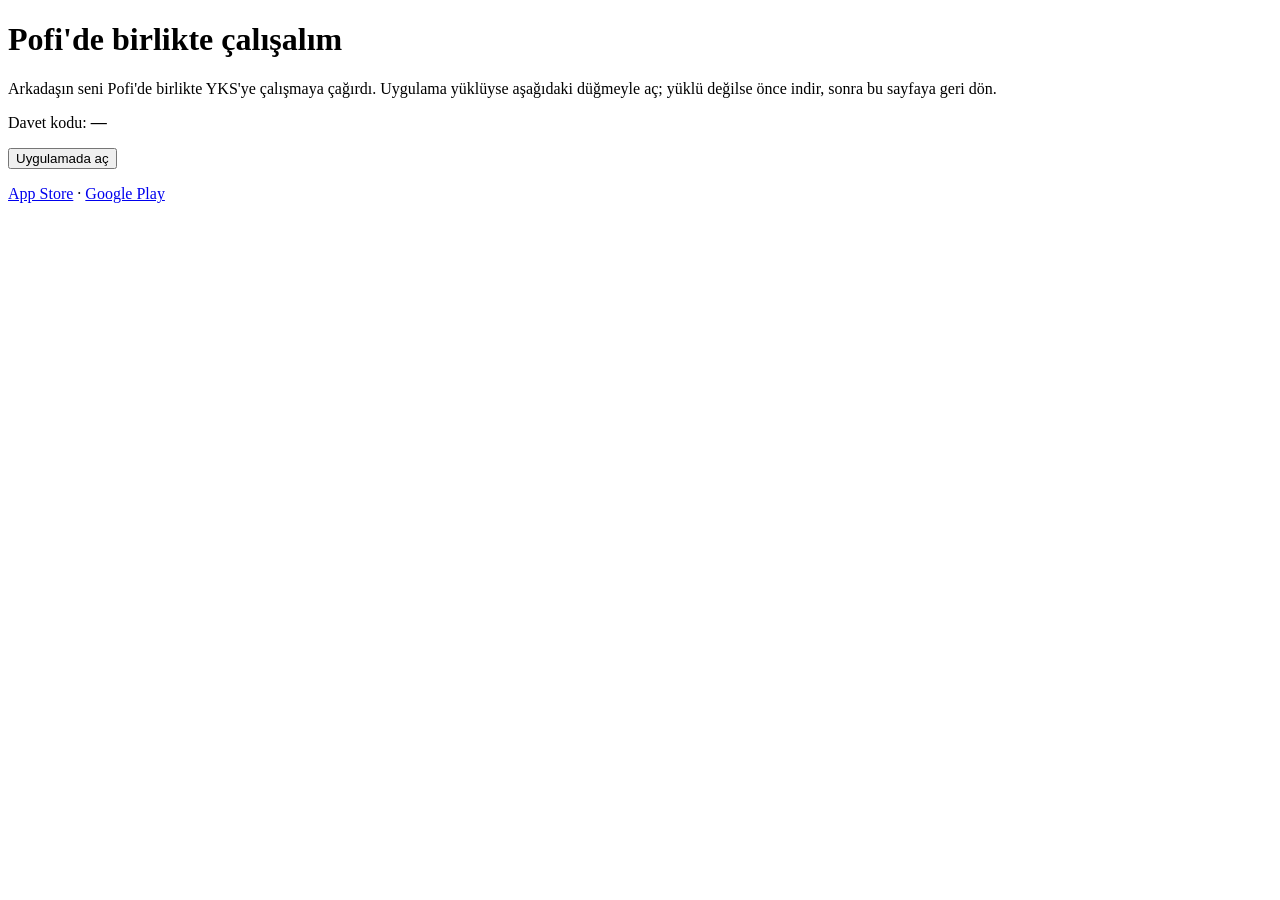
==== d/index.html @ 5d442d6f "Pofi yasal sayfaları (yks-app/tool/site/build_pages.py çıktısı) Co-Authored-By: Claude Opus 5.5 <nor" ====
<!doctype html>
<html lang="tr">
<head>
<meta charset="utf-8">
<meta http-equiv="Content-Security-Policy" content="default-src 'self'; script-src 'self' 'unsafe-inline'; style-src 'self'; img-src 'self' data:; connect-src 'self' https://europe-west3-pofi-prod.cloudfunctions.net; form-action 'self'">
<meta name="referrer" content="no-referrer">
<meta name="viewport" content="width=device-width, initial-scale=1">
<meta name="robots" content="noindex">
<title>Pofi daveti</title>
<link rel="stylesheet" href="/pofi-yks/style.css">
</head>
<body>
<main>
<h1>Pofi'de birlikte çalışalım</h1>
<p>Arkadaşın seni Pofi'de birlikte YKS'ye çalışmaya çağırdı. Uygulama yüklüyse aşağıdaki düğmeyle aç; yüklü değilse önce indir, sonra bu sayfaya geri dön.</p>
<p class="muted">Davet kodu: <strong id="code">—</strong></p>
<p><a id="open" href="#"><button type="button">Uygulamada aç</button></a></p>
<p><a href="https://apps.apple.com/tr/app/pofi">App Store</a> · <a href="https://play.google.com/store/apps/details?id=com.yksapp.pofi">Google Play</a></p>
</main>
<script>
// İki biçim: Firebase Hosting `/d/KOD`, GitHub Pages `/pofi/d/?k=KOD`.
const q = new URLSearchParams(location.search).get('k');
const code = (q || location.pathname.split('/').pop() || '').toUpperCase();
const ok = /^[2-9A-HJ-NP-Z]{8}$/.test(code);
document.getElementById('code').textContent = ok ? code : '—';
const link = 'pofi://app/friend/' + (ok ? code : '');
document.getElementById('open').href = link;
if (ok) setTimeout(() => { location.href = link; }, 300);
</script>
</body>
</html>
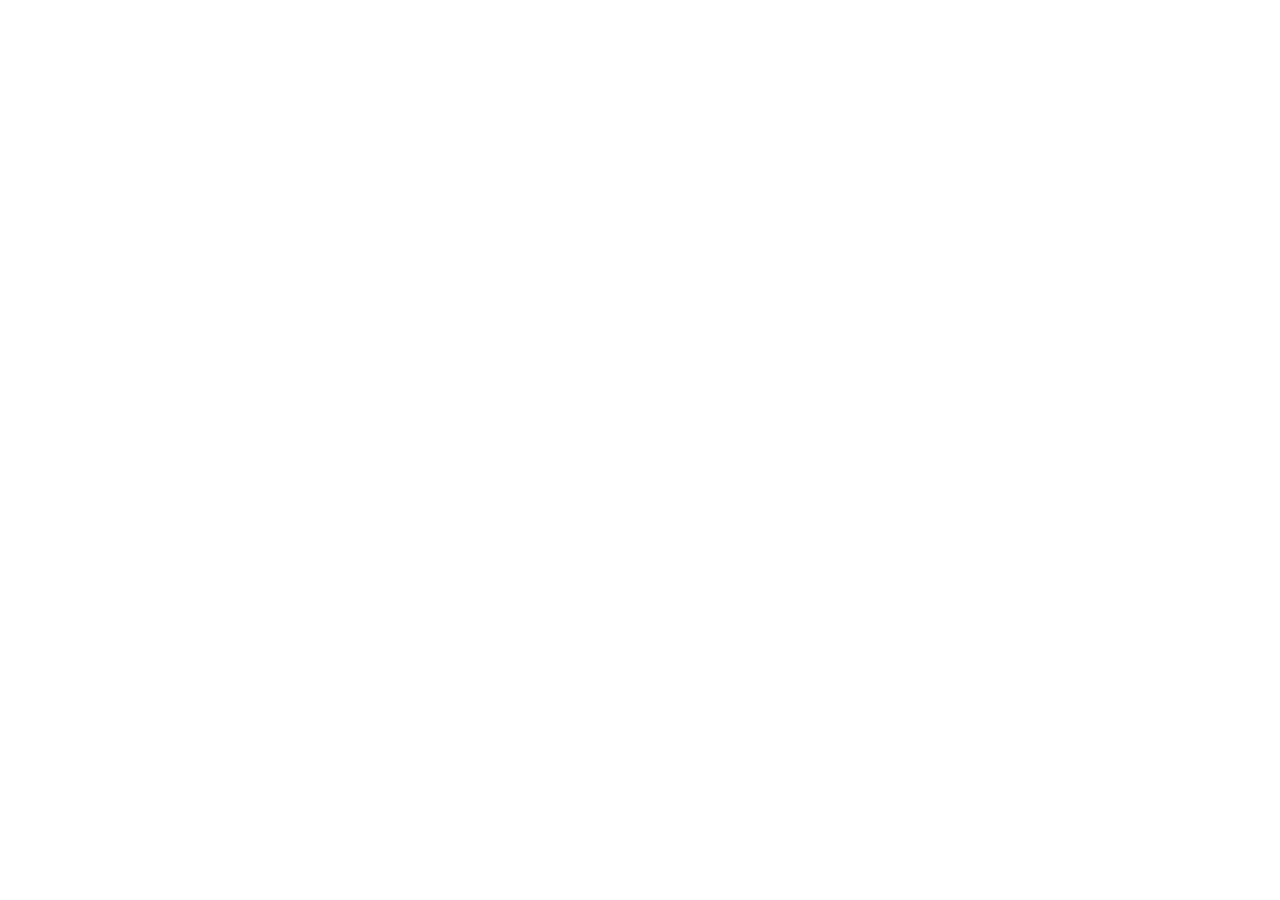
==== commit 538b7479: "Moved to ai-dev1234.github.io: redirect stubs" ====
--- a/d/index.html
+++ b/d/index.html
@@ -1,31 +1,12 @@
 <!doctype html>
-<html lang="tr">
-<head>
-<meta charset="utf-8">
-<meta http-equiv="Content-Security-Policy" content="default-src 'self'; script-src 'self' 'unsafe-inline'; style-src 'self'; img-src 'self' data:; connect-src 'self' https://europe-west3-pofi-prod.cloudfunctions.net; form-action 'self'">
-<meta name="referrer" content="no-referrer">
-<meta name="viewport" content="width=device-width, initial-scale=1">
+<html lang="tr"><head><meta charset="utf-8">
+<meta name="viewport" content="width=device-width,initial-scale=1">
+<title>Taşındı / Moved</title>
 <meta name="robots" content="noindex">
-<title>Pofi daveti</title>
-<link rel="stylesheet" href="/pofi-yks/style.css">
-</head>
-<body>
-<main>
-<h1>Pofi'de birlikte çalışalım</h1>
-<p>Arkadaşın seni Pofi'de birlikte YKS'ye çalışmaya çağırdı. Uygulama yüklüyse aşağıdaki düğmeyle aç; yüklü değilse önce indir, sonra bu sayfaya geri dön.</p>
-<p class="muted">Davet kodu: <strong id="code">—</strong></p>
-<p><a id="open" href="#"><button type="button">Uygulamada aç</button></a></p>
-<p><a href="https://apps.apple.com/tr/app/pofi">App Store</a> · <a href="https://play.google.com/store/apps/details?id=com.yksapp.pofi">Google Play</a></p>
-</main>
-<script>
-// İki biçim: Firebase Hosting `/d/KOD`, GitHub Pages `/pofi/d/?k=KOD`.
-const q = new URLSearchParams(location.search).get('k');
-const code = (q || location.pathname.split('/').pop() || '').toUpperCase();
-const ok = /^[2-9A-HJ-NP-Z]{8}$/.test(code);
-document.getElementById('code').textContent = ok ? code : '—';
-const link = 'pofi://app/friend/' + (ok ? code : '');
-document.getElementById('open').href = link;
-if (ok) setTimeout(() => { location.href = link; }, 300);
-</script>
-</body>
-</html>
+<link rel="canonical" href="https://ai-dev1234.github.io/pofi-yks/d/">
+<script>location.replace("https://ai-dev1234.github.io"+location.pathname+location.search+location.hash);</script>
+<meta http-equiv="refresh" content="0; url=https://ai-dev1234.github.io/pofi-yks/d/">
+</head><body style="font:16px/1.5 system-ui,sans-serif;max-width:560px;margin:48px auto;padding:0 16px">
+<p>Bu sayfa taşındı. / This page has moved.</p>
+<p><a href="https://ai-dev1234.github.io/pofi-yks/d/">https://ai-dev1234.github.io/pofi-yks/d/</a></p>
+</body></html>
